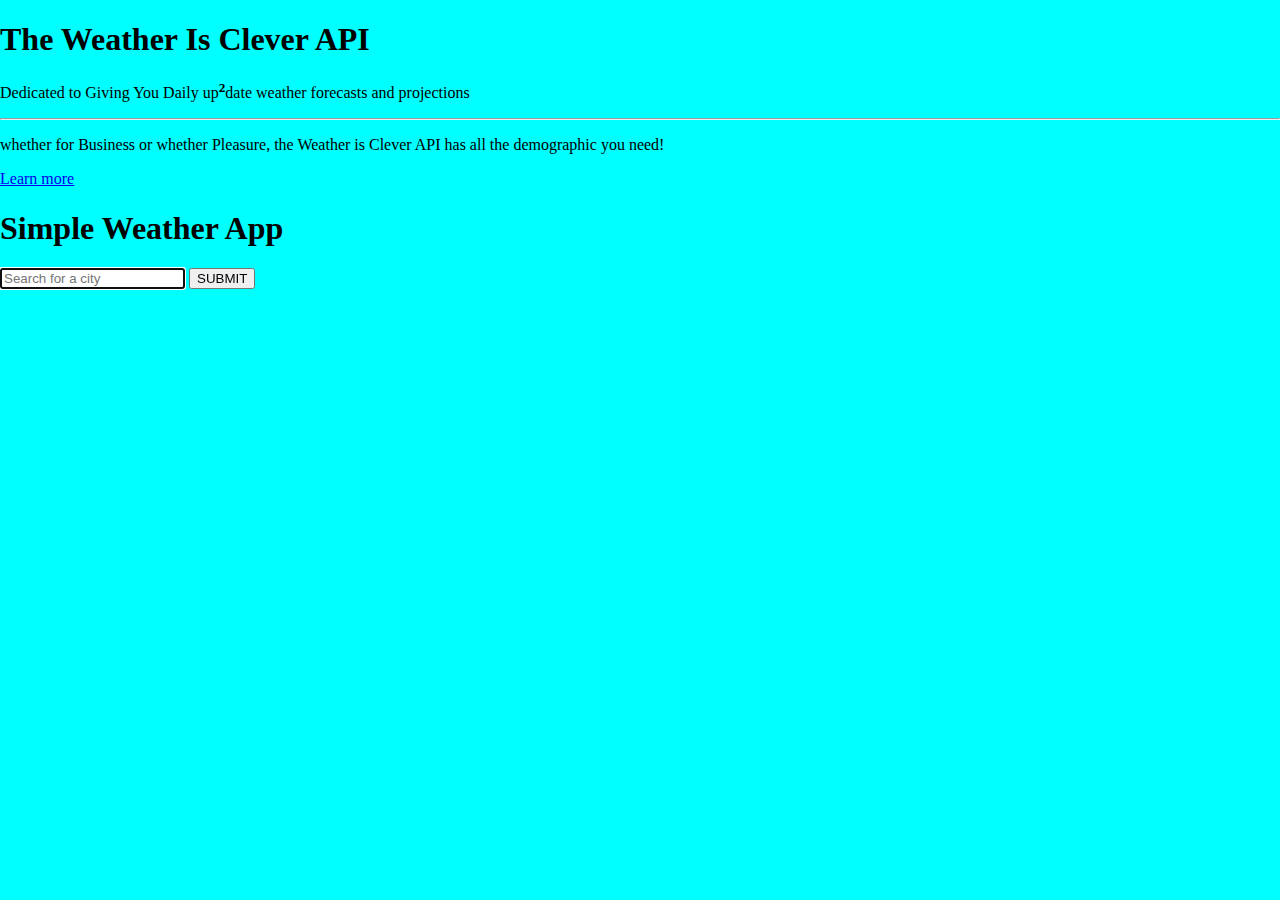
==== index.html @ a35c9961 "added submit button" ====
<!DOCTYPE html>
<html lang="en">

<head>
  <meta charset="utf-8">
  <title>Weather API</title>
  <link rel="stylesheet" href="https://cdn.jsdelivr.net/npm/bootstrap@4.5.3/dist/css/bootstrap.min.css" integrity="sha384-TX8t27EcRE3e/ihU7zmQxVncDAy5uIKz4rEkgIXeMed4M0jlfIDPvg6uqKI2xXr2" crossorigin="anonymous">
  <link rel="stylesheet" href="style.css" type="text/css">
  <script href="script.js" type="text/javascript"></script>
</head>
<header>
    <div class="jumbotron">
    <h1 class="display-4">The Weather Is Clever API</h1>
    <p class="lead">Dedicated to Giving You Daily up<sup><strong>2</strong></sup>date weather forecasts and projections</p>
    <hr class="my-4">
    <p>whether for Business or whether Pleasure, the Weather is Clever API has all the demographic you need! </p>
    <a class="btn btn-primary btn-lg" href="#" role="button">Learn more</a>
  </header>
</div>

<section class="top-banner">
  <div class="container">
    <h1 class="heading">Simple Weather App</h1>
    <form>
      <input type="text" placeholder="Search for a city" autofocus>
      <button type="submit">SUBMIT</button>
      <span class="msg"></span>
    </form>
  </div>
</section>
<section class="ajax-section">
  <div class="container">
    <ul class="cities"></ul>
  </div>
</section>
<body>
    
  <!-- Retrieved data will be dumped here -->
  <div class="city"></div>
  <div class="wind"></div>
  <div class="humidity"></div>
  <div class="temp"></div>

  <script src="https://cdnjs.cloudflare.com/ajax/libs/jquery/3.2.1/jquery.min.js"></script>
  <script type="text/javascript">
    // This is our API key. Add your own API key between the ""
    var APIKey = "1360ea223402ae48ab8dbd11cb820b33";

    // Here we are building the URL we need to query the database
    var queryURL = "api.openweathermap.org/data/2.5/weather?q=Irvine,CA,USA&appid=" + APIKey;

    // We then created an AJAX call
    $.ajax({
      url: queryURL,
      method: "GET",
    }).then(function(response) {

      // Create CODE HERE to Log the queryURL
      console.log(queryURL);
      // Create CODE HERE to log the resulting object
      console.log(response);
      // Create CODE HERE to calculate the temperature (converted from Kelvin)
     var tempInFarenheit = (K - 273.15) * 1.80 + 32
      
      // Create CODE HERE to transfer content to HTML
      $(".city").html("<h1>" + response.name + "Weather Details</h1>");
      $(".wind").text("Wind Speed: " + response.wind.speed);
      // Hint: To convert from Kelvin to Fahrenheit: F = (K - 273.15) * 1.80 + 32
      // Create CODE HERE to dump the temperature content into HTML

    });
  </script>
</body>

</html>

    <script>

    </script>
</body>
</html>
---- style.css ----
.jumbotron {
color: rgb(rgb(238, 255, 0), green, blue);
}
body {
    margin: 0%;
    padding: 0%;
    background-color:aqua;
}
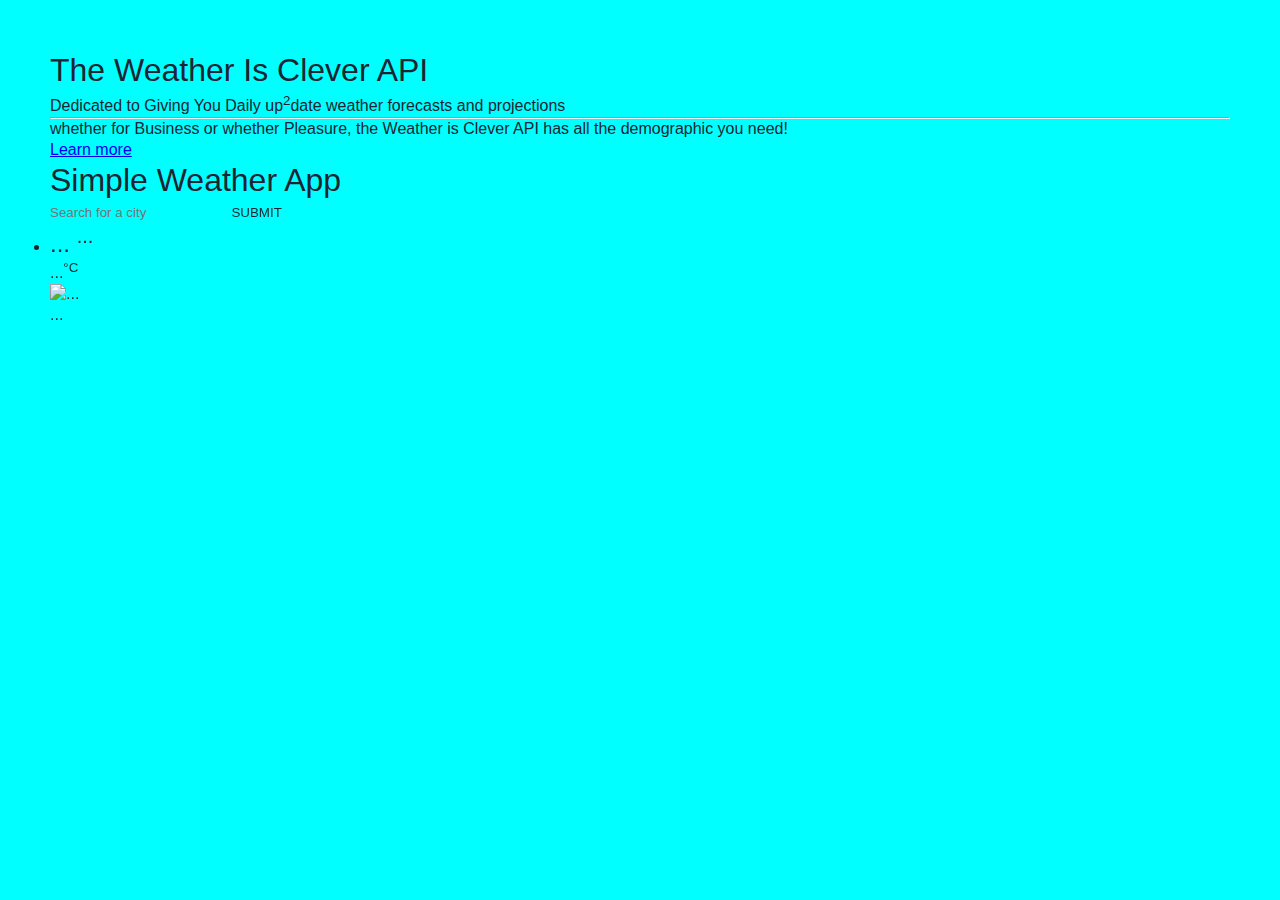
==== commit 0a641254: "adding css" ====
--- a/index.html
+++ b/index.html
@@ -33,6 +33,17 @@
     <ul class="cities"></ul>
   </div>
 </section>
+<li class="city">
+  <h2 class="city-name" data-name="...">
+    <span>...</span>
+    <sup>...</sup>
+  </h2>
+  <span class="city-temp">...<sup>°C</sup></span>
+  <figure>
+    <img class="city-icon" src="..." alt="...">
+    <figcaption>...</figcaption>
+  </figure>
+</li>
 <body>
     
   <!-- Retrieved data will be dumped here -->
--- a/style.css
+++ b/style.css
@@ -1,8 +1,61 @@
+:root {
+    --bg_main: #0a1f44;
+    --text_light: #fff;
+    --text_med: #53627c;
+    --text_dark: #1e2432;
+    --red: #ff1e42;
+    --darkred: #c3112d;
+    --orange: #ff8c00;
+  }
+   
+  * {
+    margin: 0;
+    padding: 0;
+    box-sizing: border-box;
+    font-weight: normal;
+  }
+   
+  button {
+    cursor: pointer;
+  }
+    
+  input {
+    -webkit-appearance: none;
+  }
+    
+  button,
+  input {
+    border: none;
+    background: none;
+    outline: none;
+    color: inherit;
+  }
+   
+  img {
+    display: block;
+    max-width: 100%;
+    height: auto;
+  }
+   
+  ul {
+    list-style: none;
+  }
+   
+  body {
+    font: 1rem/1.3 "Roboto", sans-serif;
+    background: var(--bg_main);
+    color: var(--text_dark);
+    padding: 50px;
+  }
+
+
+
+
+
 .jumbotron {
 color: rgb(rgb(238, 255, 0), green, blue);
 }
 body {
-    margin: 0%;
-    padding: 0%;
+    
     background-color:aqua;
 }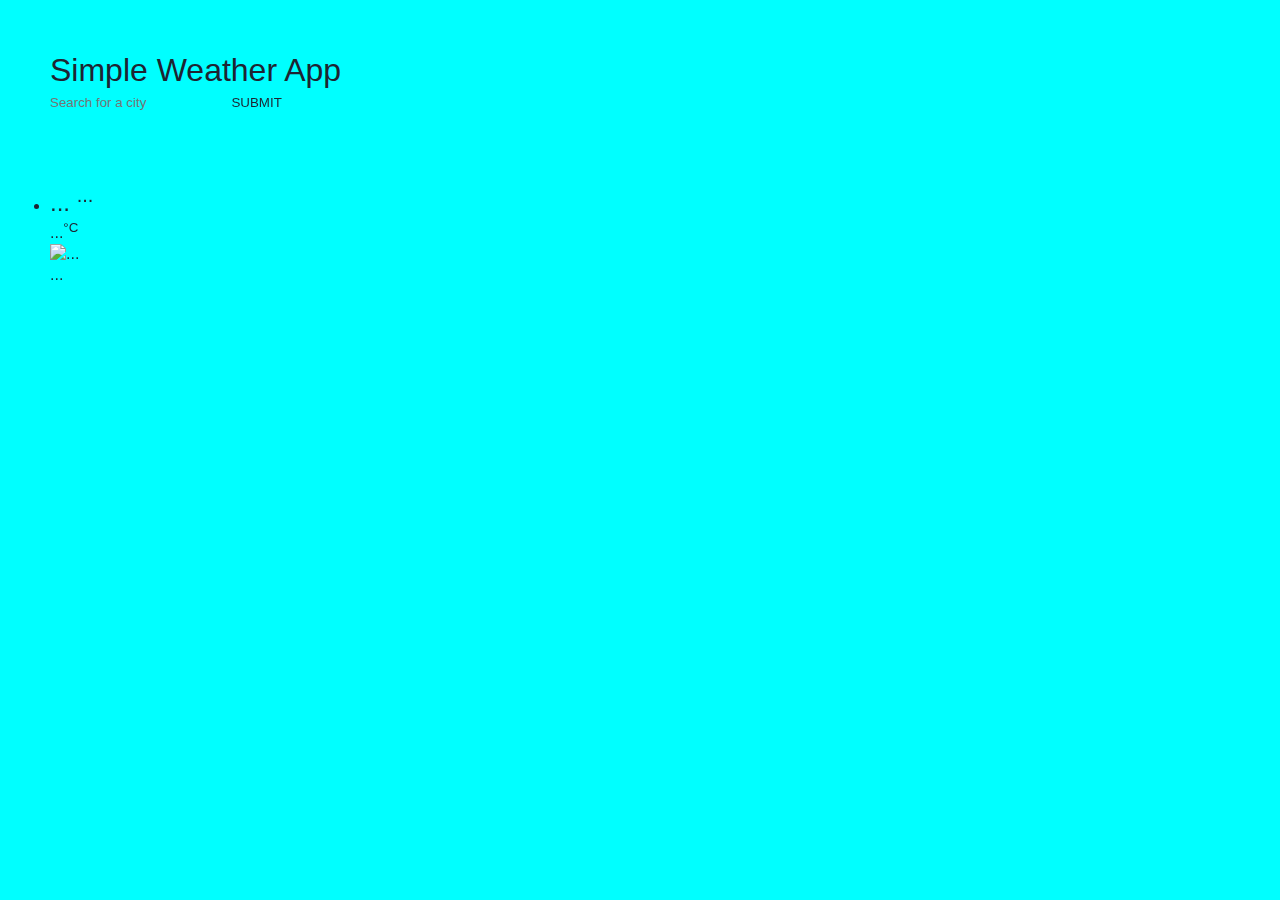
==== commit 2e72b8d8: "added lots of css" ====
--- a/index.html
+++ b/index.html
@@ -9,14 +9,14 @@
   <script href="script.js" type="text/javascript"></script>
 </head>
 <header>
-    <div class="jumbotron">
+    <!-- <div class="jumbotron">
     <h1 class="display-4">The Weather Is Clever API</h1>
     <p class="lead">Dedicated to Giving You Daily up<sup><strong>2</strong></sup>date weather forecasts and projections</p>
     <hr class="my-4">
     <p>whether for Business or whether Pleasure, the Weather is Clever API has all the demographic you need! </p>
     <a class="btn btn-primary btn-lg" href="#" role="button">Learn more</a>
   </header>
-</div>
+</div> -->
 
 <section class="top-banner">
   <div class="container">
--- a/style.css
+++ b/style.css
@@ -48,9 +48,139 @@
     padding: 50px;
   }
 
+  *CUSTOM VARIABLES HERE*/
+ 
+  .ajax-section .city {
+    position: relative;
+    padding: 40px 10%;
+    border-radius: 20px;
+    background: var(--text_light);
+    color: var(--text_med);
+  }
+   
+  .ajax-section .city::after {
+    content: ’’;
+    width: 90%;
+    height: 50px;
+    position: absolute;
+    bottom: -12px;
+    left: 5%;
+    z-index: -1;
+    opacity: 0.3;
+    border-radius: 20px;
+    background: var(--text_light);
+  }
+   
+  .ajax-section figcaption {
+    margin-top: 10px;
+    text-transform: uppercase;
+    letter-spacing: 0.05em;
+  }
+   
+  .ajax-section .city-temp {
+    font-size: 5rem;
+    font-weight: bold;
+    margin-top: 10px;
+    color: var(--text_dark);
+  }
+   
+  .ajax-section .city sup {
+    font-size: 0.5em;
+  }
+   
+  .ajax-section .city-name sup {
+    padding: 0.2em 0.6em;
+    border-radius: 30px;
+    color: var(--text_light);
+    background: var(--orange);
+  }
+   
+  .ajax-section .city-icon {
+    margin-top: 10px;
+    width: 100px;
+    height: 100px;
+  }
 
+  .ajax-section {
+    margin: 50px 0 20px;
+  }
+   
+  .ajax-section .cities {
+    display: grid;
+    grid-gap: 32px 20px;
+    grid-template-columns: repeat(4, 1fr);
+  }
+   
+  @media screen and (max-width: 1000px) { 
+    .ajax-section .cities {
+      grid-template-columns: repeat(3, 1fr);
+    }
+  }
+   
+  @media screen and (max-width: 700px) {
+    .ajax-section .cities {
+      grid-template-columns: repeat(2, 1fr);
+    }
+  }
+   
+  @media screen and (max-width: 500px) {  
+    .ajax-section .cities {
+      grid-template-columns: repeat(1, 1fr);
+    }
+  }
 
-
+  /*CUSTOM VARIABLES HERE*/
+ 
+.ajax-section .city {
+    position: relative;
+    padding: 40px 10%;
+    border-radius: 20px;
+    background: var(--text_light);
+    color: var(--text_med);
+  }
+   
+  .ajax-section .city::after {
+    content: ’’;
+    width: 90%;
+    height: 50px;
+    position: absolute;
+    bottom: -12px;
+    left: 5%;
+    z-index: -1;
+    opacity: 0.3;
+    border-radius: 20px;
+    background: var(--text_light);
+  }
+   
+  .ajax-section figcaption {
+    margin-top: 10px;
+    text-transform: uppercase;
+    letter-spacing: 0.05em;
+  }
+   
+  .ajax-section .city-temp {
+    font-size: 5rem;
+    font-weight: bold;
+    margin-top: 10px;
+    color: var(--text_dark);
+  }
+   
+  .ajax-section .city sup {
+    font-size: 0.5em;
+  }
+   
+  .ajax-section .city-name sup {
+    padding: 0.2em 0.6em;
+    border-radius: 30px;
+    color: var(--text_light);
+    background: var(--orange);
+  }
+   
+  .ajax-section .city-icon {
+    margin-top: 10px;
+    width: 100px;
+    height: 100px;
+  }
 
 .jumbotron {
 color: rgb(rgb(238, 255, 0), green, blue);
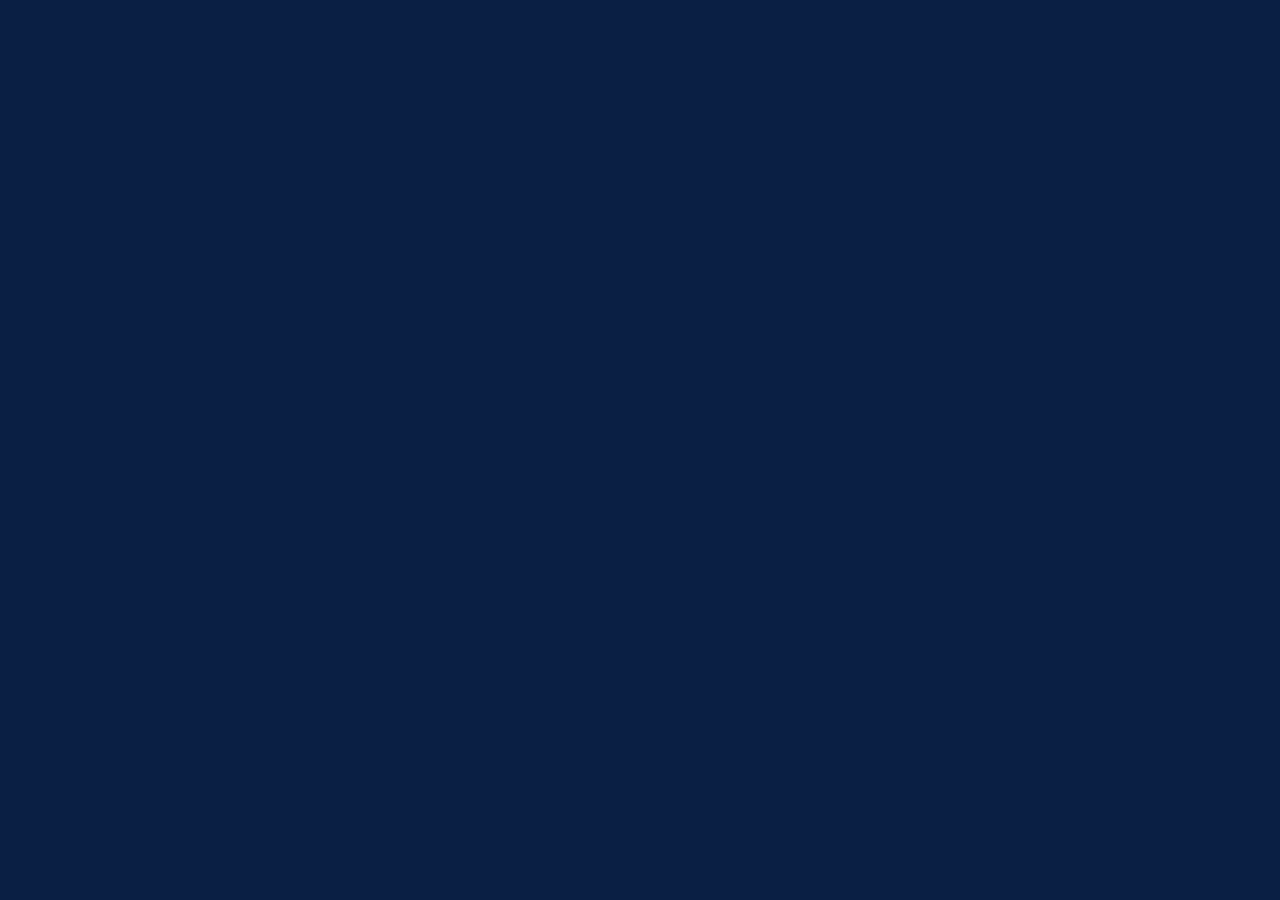
==== commit ddb729c7: "added api key" ====
--- a/index.html
+++ b/index.html
@@ -15,37 +15,9 @@
     <hr class="my-4">
     <p>whether for Business or whether Pleasure, the Weather is Clever API has all the demographic you need! </p>
     <a class="btn btn-primary btn-lg" href="#" role="button">Learn more</a>
-  </header>
+  
 </div> -->
 
-<section class="top-banner">
-  <div class="container">
-    <h1 class="heading">Simple Weather App</h1>
-    <form>
-      <input type="text" placeholder="Search for a city" autofocus>
-      <button type="submit">SUBMIT</button>
-      <span class="msg"></span>
-    </form>
-  </div>
-</section>
-<section class="ajax-section">
-  <div class="container">
-    <ul class="cities"></ul>
-  </div>
-</section>
-<li class="city">
-  <h2 class="city-name" data-name="...">
-    <span>...</span>
-    <sup>...</sup>
-  </h2>
-  <span class="city-temp">...<sup>°C</sup></span>
-  <figure>
-    <img class="city-icon" src="..." alt="...">
-    <figcaption>...</figcaption>
-  </figure>
-</li>
-<body>
-    
   <!-- Retrieved data will be dumped here -->
   <div class="city"></div>
   <div class="wind"></div>
@@ -55,10 +27,10 @@
   <script src="https://cdnjs.cloudflare.com/ajax/libs/jquery/3.2.1/jquery.min.js"></script>
   <script type="text/javascript">
     // This is our API key. Add your own API key between the ""
-    var APIKey = "1360ea223402ae48ab8dbd11cb820b33";
+    var APIKey = "9bcf6a6fdf3dd15d2a8e12e5c63f22f8";
 
     // Here we are building the URL we need to query the database
-    var queryURL = "api.openweathermap.org/data/2.5/weather?q=Irvine,CA,USA&appid=" + APIKey;
+    var queryURL = "https://openweathermap.org/" + APIKey;
 
     // We then created an AJAX call
     $.ajax({
--- a/style.css
+++ b/style.css
@@ -182,10 +182,10 @@
     height: 100px;
   }
 
-.jumbotron {
+/* .jumbotron {
 color: rgb(rgb(238, 255, 0), green, blue);
 }
 body {
     
     background-color:aqua;
-}+} */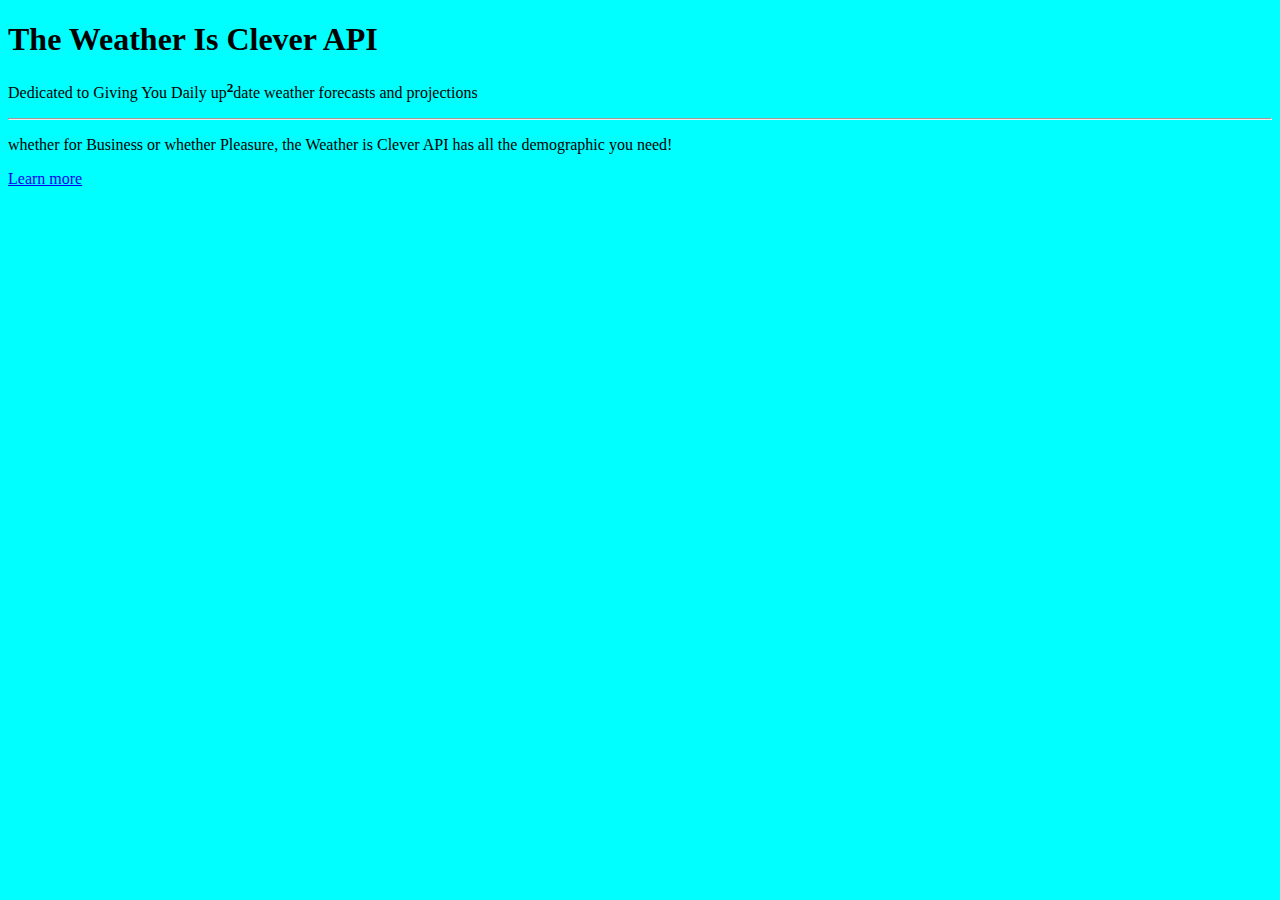
==== commit 610b0ad3: "changed things around***" ====
--- a/index.html
+++ b/index.html
@@ -1,64 +1,73 @@
+<!DOCTYPE html>
+<html lang="en">
+
 <!DOCTYPE html>
 <html lang="en">
 
 <head>
-  <meta charset="utf-8">
   <title>Weather API</title>
   <link rel="stylesheet" href="https://cdn.jsdelivr.net/npm/bootstrap@4.5.3/dist/css/bootstrap.min.css" integrity="sha384-TX8t27EcRE3e/ihU7zmQxVncDAy5uIKz4rEkgIXeMed4M0jlfIDPvg6uqKI2xXr2" crossorigin="anonymous">
   <link rel="stylesheet" href="style.css" type="text/css">
   <script href="script.js" type="text/javascript"></script>
 </head>
-<header>
-    <!-- <div class="jumbotron">
+<div class="jumbotron">
     <h1 class="display-4">The Weather Is Clever API</h1>
     <p class="lead">Dedicated to Giving You Daily up<sup><strong>2</strong></sup>date weather forecasts and projections</p>
     <hr class="my-4">
     <p>whether for Business or whether Pleasure, the Weather is Clever API has all the demographic you need! </p>
     <a class="btn btn-primary btn-lg" href="#" role="button">Learn more</a>
-  
-</div> -->
-
+    </div>
+<body>
   <!-- Retrieved data will be dumped here -->
   <div class="city"></div>
   <div class="wind"></div>
   <div class="humidity"></div>
   <div class="temp"></div>
 
+  <!-- Add extra div for the bonus Fahrenheit temp -->
+  <div class="tempF"></div>
+
   <script src="https://cdnjs.cloudflare.com/ajax/libs/jquery/3.2.1/jquery.min.js"></script>
   <script type="text/javascript">
-    // This is our API key. Add your own API key between the ""
-    var APIKey = "9bcf6a6fdf3dd15d2a8e12e5c63f22f8";
+    // This is our API key
+    var APIKey = "166a433c57516f51dfab1f7edaed8413";
 
     // Here we are building the URL we need to query the database
-    var queryURL = "https://openweathermap.org/" + APIKey;
+    var queryURL = "https://api.openweathermap.org/data/2.5/weather?" +
+      "q=Bujumbura,Burundi&appid=" + APIKey;
 
-    // We then created an AJAX call
+    // Here we run our AJAX call to the OpenWeatherMap API
     $.ajax({
       url: queryURL,
-      method: "GET",
-    }).then(function(response) {
+      method: "GET"
+    })
+      // We store all of the retrieved data inside of an object called "response"
+      .then(function(response) {
 
-      // Create CODE HERE to Log the queryURL
-      console.log(queryURL);
-      // Create CODE HERE to log the resulting object
-      console.log(response);
-      // Create CODE HERE to calculate the temperature (converted from Kelvin)
-     var tempInFarenheit = (K - 273.15) * 1.80 + 32
-      
-      // Create CODE HERE to transfer content to HTML
-      $(".city").html("<h1>" + response.name + "Weather Details</h1>");
-      $(".wind").text("Wind Speed: " + response.wind.speed);
-      // Hint: To convert from Kelvin to Fahrenheit: F = (K - 273.15) * 1.80 + 32
-      // Create CODE HERE to dump the temperature content into HTML
+        // Log the queryURL
+        console.log(queryURL);
 
-    });
+        // Log the resulting object
+        console.log(response);
+
+        // Transfer content to HTML
+        $(".city").html("<h1>" + response.name + " Weather Details</h1>");
+        $(".wind").text("Wind Speed: " + response.wind.speed);
+        $(".humidity").text("Humidity: " + response.main.humidity);
+        
+        // Convert the temp to fahrenheit
+        var tempF = (response.main.temp - 273.15) * 1.80 + 32;
+
+        // add temp content to html
+        $(".temp").text("Temperature (K) " + response.main.temp);
+        $(".tempF").text("Temperature (F) " + tempF.toFixed(2));
+
+        // Log the data in the console as well
+        console.log("Wind Speed: " + response.wind.speed);
+        console.log("Humidity: " + response.main.humidity);
+        console.log("Temperature (F): " + tempF);
+      });
   </script>
 </body>
 
 </html>
-
-    <script>
-
-    </script>
-</body>
-</html>--- a/style.css
+++ b/style.css
@@ -1,191 +1,8 @@
-:root {
-    --bg_main: #0a1f44;
-    --text_light: #fff;
-    --text_med: #53627c;
-    --text_dark: #1e2432;
-    --red: #ff1e42;
-    --darkred: #c3112d;
-    --orange: #ff8c00;
-  }
-   
-  * {
-    margin: 0;
-    padding: 0;
-    box-sizing: border-box;
-    font-weight: normal;
-  }
-   
-  button {
-    cursor: pointer;
-  }
-    
-  input {
-    -webkit-appearance: none;
-  }
-    
-  button,
-  input {
-    border: none;
-    background: none;
-    outline: none;
-    color: inherit;
-  }
-   
-  img {
-    display: block;
-    max-width: 100%;
-    height: auto;
-  }
-   
-  ul {
-    list-style: none;
-  }
-   
-  body {
-    font: 1rem/1.3 "Roboto", sans-serif;
-    background: var(--bg_main);
-    color: var(--text_dark);
-    padding: 50px;
-  }
 
-  *CUSTOM VARIABLES HERE*/
- 
-  .ajax-section .city {
-    position: relative;
-    padding: 40px 10%;
-    border-radius: 20px;
-    background: var(--text_light);
-    color: var(--text_med);
-  }
-   
-  .ajax-section .city::after {
-    content: ’’;
-    width: 90%;
-    height: 50px;
-    position: absolute;
-    bottom: -12px;
-    left: 5%;
-    z-index: -1;
-    opacity: 0.3;
-    border-radius: 20px;
-    background: var(--text_light);
-  }
-   
-  .ajax-section figcaption {
-    margin-top: 10px;
-    text-transform: uppercase;
-    letter-spacing: 0.05em;
-  }
-   
-  .ajax-section .city-temp {
-    font-size: 5rem;
-    font-weight: bold;
-    margin-top: 10px;
-    color: var(--text_dark);
-  }
-   
-  .ajax-section .city sup {
-    font-size: 0.5em;
-  }
-   
-  .ajax-section .city-name sup {
-    padding: 0.2em 0.6em;
-    border-radius: 30px;
-    color: var(--text_light);
-    background: var(--orange);
-  }
-   
-  .ajax-section .city-icon {
-    margin-top: 10px;
-    width: 100px;
-    height: 100px;
-  }
-
-  .ajax-section {
-    margin: 50px 0 20px;
-  }
-   
-  .ajax-section .cities {
-    display: grid;
-    grid-gap: 32px 20px;
-    grid-template-columns: repeat(4, 1fr);
-  }
-   
-  @media screen and (max-width: 1000px) { 
-    .ajax-section .cities {
-      grid-template-columns: repeat(3, 1fr);
-    }
-  }
-   
-  @media screen and (max-width: 700px) {
-    .ajax-section .cities {
-      grid-template-columns: repeat(2, 1fr);
-    }
-  }
-   
-  @media screen and (max-width: 500px) {  
-    .ajax-section .cities {
-      grid-template-columns: repeat(1, 1fr);
-    }
-  }
-
-  /*CUSTOM VARIABLES HERE*/
- 
-.ajax-section .city {
-    position: relative;
-    padding: 40px 10%;
-    border-radius: 20px;
-    background: var(--text_light);
-    color: var(--text_med);
-  }
-   
-  .ajax-section .city::after {
-    content: ’’;
-    width: 90%;
-    height: 50px;
-    position: absolute;
-    bottom: -12px;
-    left: 5%;
-    z-index: -1;
-    opacity: 0.3;
-    border-radius: 20px;
-    background: var(--text_light);
-  }
-   
-  .ajax-section figcaption {
-    margin-top: 10px;
-    text-transform: uppercase;
-    letter-spacing: 0.05em;
-  }
-   
-  .ajax-section .city-temp {
-    font-size: 5rem;
-    font-weight: bold;
-    margin-top: 10px;
-    color: var(--text_dark);
-  }
-   
-  .ajax-section .city sup {
-    font-size: 0.5em;
-  }
-   
-  .ajax-section .city-name sup {
-    padding: 0.2em 0.6em;
-    border-radius: 30px;
-    color: var(--text_light);
-    background: var(--orange);
-  }
-   
-  .ajax-section .city-icon {
-    margin-top: 10px;
-    width: 100px;
-    height: 100px;
-  }
-
-/* .jumbotron {
+.jumbotron {
 color: rgb(rgb(238, 255, 0), green, blue);
 }
 body {
     
     background-color:aqua;
-} */+}